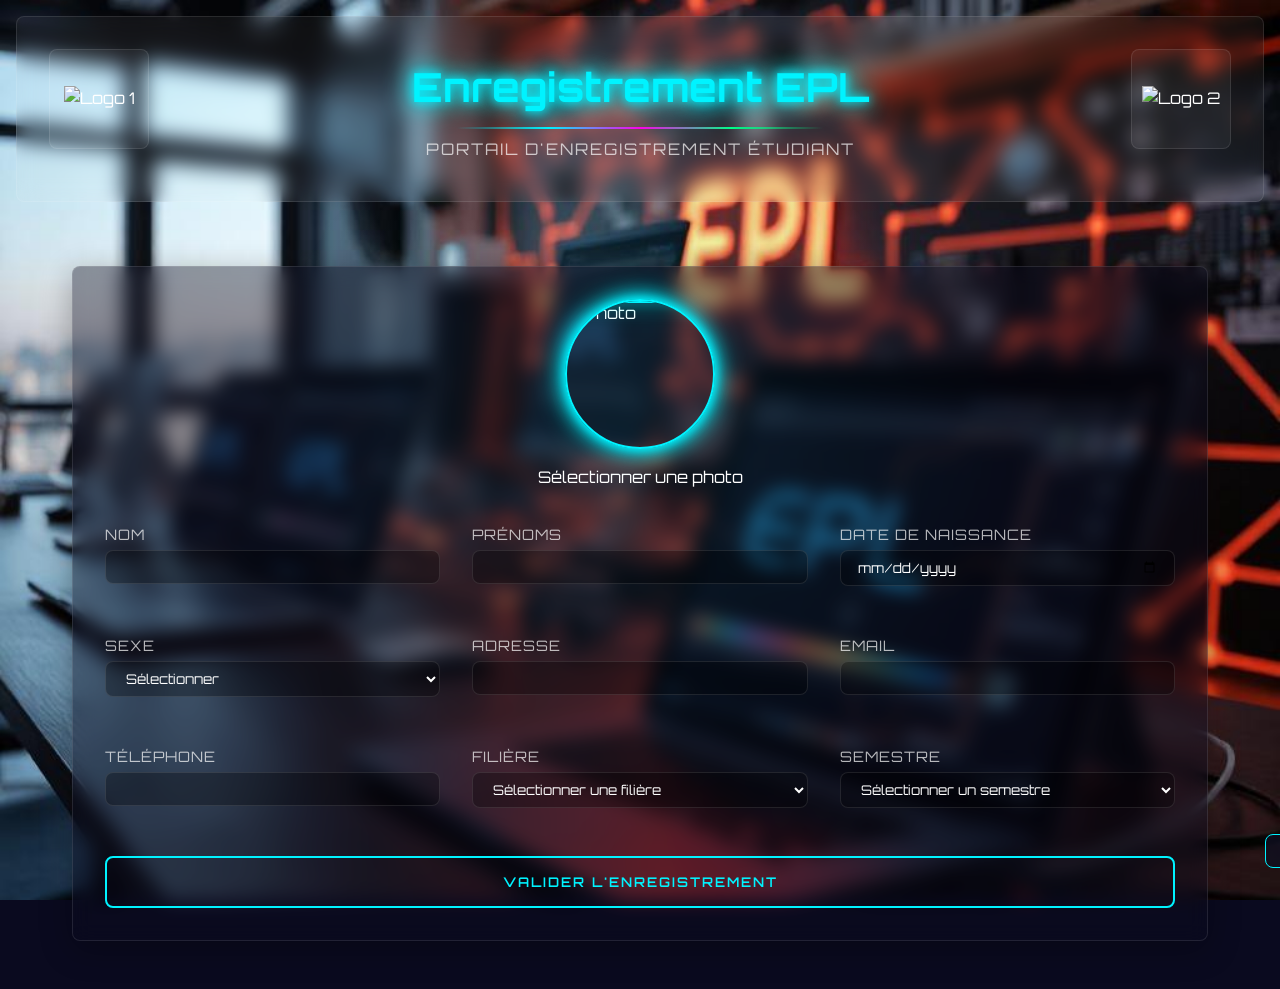
==== index.html @ df415b92 "Add files via upload" ====
<!DOCTYPE html>
<html lang="fr">
<head>
    <meta charset="UTF-8">
    <meta name="viewport" content="width=device-width, initial-scale=1.0">
    <title>EPL - Inscription Étudiante</title>
    
    <!-- Styles -->
    <link rel="stylesheet" href="base.css">
    <link rel="stylesheet" href="layout.css">
    <link rel="stylesheet" href="components.css">
    <link rel="stylesheet" href="animations.css">
    <link rel="stylesheet" href="responsive.css">
    
    <!-- Police futuriste -->
    <link href="https://fonts.googleapis.com/css2?family=Orbitron:wght@400;500;600;700&display=swap" rel="stylesheet">
</head>
<body>
    <!-- Effet de particules en arrière-plan -->
    <div class="particles"></div>

    <!-- Conteneur principal -->
    <div class="container">
        <!-- En-tête avec effet holographique -->
        <header class="header">
            <div class="logo-container">
                <!-- Espace réservé pour le logo gauche -->
                <div class="logo logo-left">
                    <img src="https://media.licdn.com/dms/image/C4E0BAQFvQxT6RrCAuw/company-logo_200_200/0/1678781271799/cole_polytechnique_de_lom_ul_logo?e=2147483647&v=beta&t=k34jtQ3j3yEjx8moo3BhFxLyD_OjgnpkUtQbxIgM7lc" alt="Logo 1">

                </div>
            </div>

            <div class="title-container">
                <h1 class="main-title">Enregistrement EPL </h1>
                <div class="title-decoration"></div>
                <p class="subtitle">Portail d'enregistrement Étudiant</p>
            </div>

            <div class="logo-container">
                <!-- Espace réservé pour le logo droit -->
                <div class="logo logo-right">
                    <img src="https://th.bing.com/th/id/R.2b5f2a454d72746db61f581f3a9f0e06?rik=hdzcK33CJzbV1w&pid=ImgRaw&r=0" alt="Logo 2">

                </div>
            </div>
        </header>

        <!-- Formulaire principal -->
        <main class="main-content">
            <div class="form-container">
                <form id="registrationForm" class="registration-form">
                    <!-- Section photo -->
                    <div class="photo-section">
                        <div class="photo-preview-container">
                            <div class="photo-frame">
                                <img id="photoPreview" src="assets/placeholder.png" alt="Photo">
                                <div class="scan-line"></div>
                            </div>
                        </div>
                        <label for="photo" class="photo-upload-btn">
                            <span>Sélectionner une photo</span>
                            <input type="file" id="photo" accept="image/*" class="hidden">
                        </label>
                    </div>

                    <!-- Grille de formulaire -->
                    <div class="form-grid">
                        <!-- Informations personnelles -->
                        <div class="input-group">
                            <label for="nom">Nom</label>
                            <input type="text" id="nom" required>
                            <div class="input-line"></div>
                        </div>

                        <div class="input-group">
                            <label for="prenoms">Prénoms</label>
                            <input type="text" id="prenoms" required>
                            <div class="input-line"></div>
                        </div>

                        <div class="input-group">
                            <label for="dateNaissance">Date de Naissance</label>
                            <input type="date" id="dateNaissance" required>
                            <div class="input-line"></div>
                        </div>

                        <div class="input-group">
                            <label for="sexe">Sexe</label>
                            <select id="sexe" required>
                                <option value="">Sélectionner</option>
                                <option value="M">Masculin</option>
                                <option value="F">Féminin</option>
                            </select>
                            <div class="input-line"></div>
                        </div>

                        <div class="input-group">
                            <label for="adresse">Adresse</label>
                            <input type="text" id="adresse" required>
                            <div class="input-line"></div>
                        </div>

                        <div class="input-group">
                            <label for="email">Email</label>
                            <input type="email" id="email" required>
                            <div class="input-line"></div>
                        </div>

                        <div class="input-group">
                            <label for="telephone">Téléphone</label>
                            <input type="tel" id="telephone" required>
                            <div class="input-line"></div>
                        </div>

                        <div class="input-group">
                            <label for="filiere">Filière</label>
                            <select id="filiere" required>
                                <option value="">Sélectionner une filière</option>
                                <option value="logistique">Logistique & Transport</option>
                                <option value="ia">Intelligence Artificielle et Big Data</option>
                                <option value="informatique">Informatique et Système</option>
                                <option value="mecanique">LF Génie Mécanique</option>
                                <option value="civil">LF Génie Civil</option>
                                <option value="electrique">LF Génie Électrique</option>
                            </select>
                            <div class="input-line"></div>
                        </div>

                        <div class="input-group">
                            <label for="semestre">Semestre</label>
                            <select id="semestre" required>
                                <option value="">Sélectionner un semestre</option>
                                <option value="1">Semestre 1</option>
                                <option value="2">Semestre 2</option>
                            </select>
                            <div class="input-line"></div>
                        </div>
                    </div>

                    <button type="submit" class="submit-btn">
                        <span class="btn-text">Valider l'enregistrement</span>
                        <div class="btn-glow"></div>
                    </button>
                </form>
            </div>
        </main>
    </div>

    <!-- Notification système -->
    <div id="notification" class="notification"></div>

    <!-- Scripts -->
    <script src="validation.js"></script>
    <script src="photo-handler.js"></script>
    <script src="effects.js"></script>
    <script src="notifications.js"></script>
</body>
</html>
---- base.css ----
/* Variables globales */
:root {
    /* Couleurs principales */
    --primary: #00f3ff;
    --secondary: #ff00ea;
    --accent: #00ff88;
    
    /* Couleurs de fond */
    --bg-primary: #0a0a1f;
    --bg-secondary: rgba(16, 16, 32, 0.8);
    
    /* Couleurs de texte */
    --text-primary: #ffffff;
    --text-secondary: rgba(255, 255, 255, 0.7);
    
    /* Effets */
    --glow-primary: 0 0 10px var(--primary),
                    0 0 20px var(--primary),
                    0 0 30px var(--primary);
    --glow-secondary: 0 0 10px var(--secondary),
                      0 0 20px var(--secondary);
    
    /* Dimensions */
    --spacing-xs: 0.25rem;
    --spacing-sm: 0.5rem;
    --spacing-md: 1rem;
    --spacing-lg: 2rem;
    --border-radius: 8px;
}

/* Reset et styles de base */
* {
    margin: 0;
    padding: 0;
    box-sizing: border-box;
}

body {
    font-family: 'Orbitron', sans-serif;
    background-color: var(--bg-primary);
    color: var(--text-primary);
    line-height: 1.6;
    min-height: 100vh;
    overflow-x: hidden;
    /* Espace réservé pour l'image de fond */
    background-image: url('fotor-ai-2024121819532.jpg');
    background-size: cover;
    background-position: center;
    background-attachment: fixed;
}
.logo-container {
    display: flex;
    justify-content: center;
    gap: 20px;
    margin-bottom: 20px;
}
.logo-container img {
    width: 150px;
    height: auto;
}

/* Styles de base des éléments */
input, select, button {
    font-family: inherit;
    border: none;
    outline: none;
    background: none;
}

button {
    cursor: pointer;
}

/* Masquer les éléments */
.hidden {
    display: none;
}
---- layout.css ----
/* Structure principale */
.container {
    width: 100%;
    min-height: 100vh;
    padding: var(--spacing-md);
    position: relative;
    z-index: 1;
}

/* En-tête */
.header {
    display: flex;
    justify-content: space-between;
    align-items: center;
    padding: var(--spacing-lg);
    margin-bottom: var(--spacing-lg);
    background: rgba(255, 255, 255, 0.05);
    backdrop-filter: blur(10px);
    border-radius: var(--border-radius);
    border: 1px solid rgba(255, 255, 255, 0.1);
}

/* Conteneur de logo */
.logo-container {
    width: 100px;
    height: 100px;
    display: flex;
    align-items: center;
    justify-content: center;
    background: rgba(255, 255, 255, 0.05);
    border-radius: var(--border-radius);
    border: 1px solid rgba(255, 255, 255, 0.1);
}

/* Conteneur principal */
.main-content {
    max-width: 1200px;
    margin: 0 auto;
    padding: var(--spacing-lg);
}

/* Conteneur de formulaire */
.form-container {
    background: rgba(10, 10, 30, 0.4); 
    
/* Augmentation de la transparence */
    backdrop-filter: blur(10px);
    border-radius: var(--border-radius);
    padding: var(--spacing-lg);
    border: 1px solid rgba(255, 255, 255, 0.1);
    box-shadow: 0 8px 32px rgba(0, 0, 0, 0.3);
}

/* Grille de formulaire */
.form-grid {
    display: grid;
    grid-template-columns: repeat(auto-fit, minmax(250px, 1fr));
    gap: var(--spacing-lg);
    margin: var(--spacing-lg) 0;
}

/* Modal de résumé */
.summary-modal {
    display: none;
    position: fixed;
    top: 0;
    left: 0;
    width: 100%;
    height: 100%;
    background: rgba(0, 0, 0, 0.8);
    z-index: 1000;
    backdrop-filter: blur(5px);
}

.summary-content {
    position: absolute;
    top: 50%;
    left: 50%;
    transform: translate(-50%, -50%);
    width: 90%;
    max-width: 600px;
    background: rgba(16, 16, 32, 0.95);
    border-radius: var(--border-radius);
    padding: var(--spacing-lg);
    border: 1px solid var(--primary);
    box-shadow: 0 0 20px rgba(0, 243, 255, 0.2);
}

.summary-grid {
    display: grid;
    grid-template-columns: repeat(2, 1fr);
    gap: var(--spacing-md);
    margin: var(--spacing-md) 0;
}

.summary-item {
    padding: var(--spacing-sm);
    background: rgba(255, 255, 255, 0.05);
    border-radius: var(--border-radius);
}

.summary-label {
    color: var(--text-secondary);
    font-size: 0.9rem;
    margin-bottom: var(--spacing-xs);
}

.summary-value {
    color: var(--text-primary);
    font-weight: 500;
}

.summary-buttons {
    display: flex;
    gap: var(--spacing-md);
    margin-top: var(--spacing-lg);
}
---- components.css ----
/* Composants */

/* Titre principal */
.main-title {
    font-size: 2.5rem;
    font-weight: 700;
    text-align: center;
    color: var(--primary);
    text-shadow: var(--glow-primary);
    margin-bottom: var(--spacing-sm);
}

/* Décoration du titre */
.title-decoration {
    height: 2px;
    background: linear-gradient(90deg, 
        transparent,
        var(--primary),
        var(--secondary),
        var(--accent),
        transparent
    );
    margin: var(--spacing-sm) auto;
    width: 80%;
}

/* Sous-titre */
.subtitle {
    color: var(--text-secondary);
    text-align: center;
    font-size: 1rem;
    text-transform: uppercase;
    letter-spacing: 2px;
}

/* Groupe d'input */
.input-group {
    position: relative;
    margin-bottom: var(--spacing-md);
}

/* Labels */
.input-group label {
    display: block;
    color: var(--text-secondary);
    margin-bottom: var(--spacing-xs);
    font-size: 0.9rem;
    text-transform: uppercase;
    letter-spacing: 1px;
}

/* Inputs et selects */
.input-group input,
.input-group select {
    width: 100%;
    padding: var(--spacing-sm) var(--spacing-md);
    background: rgba(0, 0, 0, 0.3);
    border: 1px solid rgba(255, 255, 255, 0.1);
    border-radius: var(--border-radius);
    color: var(--text-primary);
    transition: all 0.3s ease;
}

/* Ligne d'input */
.input-line {
    position: absolute;
    bottom: 0;
    left: 0;
    height: 2px;
    width: 0;
    background: linear-gradient(90deg, var(--primary), var(--secondary));
    transition: width 0.3s ease;
}

/* Section photo */
.photo-section {
    display: flex;
    flex-direction: column;
    align-items: center;
    margin-bottom: var(--spacing-lg);
}

/* Conteneur de prévisualisation photo */
.photo-preview-container {
    width: 150px;
    height: 150px;
    position: relative;
    margin-bottom: var(--spacing-md);
}

/* Cadre photo */
.photo-frame {
    width: 100%;
    height: 100%;
    border-radius: 50%;
    overflow: hidden;
    border: 2px solid var(--primary);
    box-shadow: var(--glow-primary);
    position: relative;
}

/* Image de prévisualisation */
#photoPreview {
    width: 100%;
    height: 100%;
    object-fit: cover;
}

/* Bouton de soumission */
.submit-btn {
    width: 100%;
    padding: var(--spacing-md) var(--spacing-lg);
    background: transparent;
    border: 2px solid var(--primary);
    border-radius: var(--border-radius);
    color: var(--primary);
    font-weight: 600;
    text-transform: uppercase;
    letter-spacing: 2px;
    position: relative;
    overflow: hidden;
    transition: all 0.3s ease;
}

/* Notification */
.notification {
    position: fixed;
    bottom: var(--spacing-lg);
    right: var(--spacing-lg);
    padding: var(--spacing-md);
    background: var(--bg-secondary);
    border: 1px solid var(--primary);
    border-radius: var(--border-radius);
    color: var(--text-primary);
    transform: translateX(150%);
    transition: transform 0.3s ease;
    z-index: 1000;
}
---- animations.css ----
/* Animations */

/* Animation de scan */
@keyframes scan {
    0% { top: 0; }
    100% { top: 100%; }
}

/* Animation de flottement */
@keyframes float {
    0%, 100% { transform: translateY(0); }
    50% { transform: translateY(-10px); }
}

/* Animation de pulsation */
@keyframes pulse {
    0% { transform: scale(1); opacity: 1; }
    50% { transform: scale(1.05); opacity: 0.8; }
    100% { transform: scale(1); opacity: 1; }
}

/* Classes d'animation */
.floating {
    animation: float 6s ease-in-out infinite;
}

.pulsing {
    animation: pulse 2s ease-in-out infinite;
}

/* Ligne de scan */
.scan-line {
    position: absolute;
    top: 0;
    left: 0;
    right: 0;
    height: 2px;
    background: var(--primary);
    box-shadow: var(--glow-primary);
    animation: scan 2s linear infinite;
}

/* Effets au survol */
.input-group input:focus ~ .input-line,
.input-group select:focus ~ .input-line {
    width: 100%;
}

.submit-btn:hover {
    background: var(--primary);
    color: var(--bg-primary);
    box-shadow: var(--glow-primary);
}

/* Animation de la notification */
.notification.show {
    transform: translateX(0);
}

.notification.hide {
    transform: translateX(150%);
}

/* Animation des particules */
.particles {
    position: fixed;
    top: 0;
    left: 0;
    width: 100%;
    height: 100%;
    pointer-events: none;
    z-index: 0;
}

.particles::before {
    content: '';
    position: absolute;
    top: 0;
    left: 0;
    right: 0;
    bottom: 0;
    background: radial-gradient(
        circle at var(--mouse-x, 50%) var(--mouse-y, 50%),
        rgba(0, 243, 255, 0.1),
        transparent 50%
    );
    transition: all 0.3s ease;
}
---- responsive.css ----
/* Responsive Design */

/* Tablettes et petits écrans */
@media screen and (max-width: 768px) {
    .header {
        flex-direction: column;
        gap: var(--spacing-md);
        padding: var(--spacing-md);
    }

    .logo-container {
        width: 80px;
        height: 80px;
    }

    .main-title {
        font-size: 2rem;
    }

    .form-grid {
        grid-template-columns: 1fr;
    }

    .main-content {
        padding: var(--spacing-md);
    }
}

/* Mobiles */
@media screen and (max-width: 480px) {
    .container {
        padding: var(--spacing-sm);
    }

    .main-title {
        font-size: 1.5rem;
    }

    .subtitle {
        font-size: 0.8rem;
    }

    .photo-preview-container {
        width: 120px;
        height: 120px;
    }

    .input-group input,
    .input-group select {
        padding: var(--spacing-xs) var(--spacing-sm);
    }

    .notification {
        left: var(--spacing-md);
        right: var(--spacing-md);
        text-align: center;
    }
}

/* Ajustements pour les appareils tactiles */
@media (hover: none) {
    .input-group input:hover,
    .input-group select:hover,
    .submit-btn:hover {
        transform: none;
    }
}
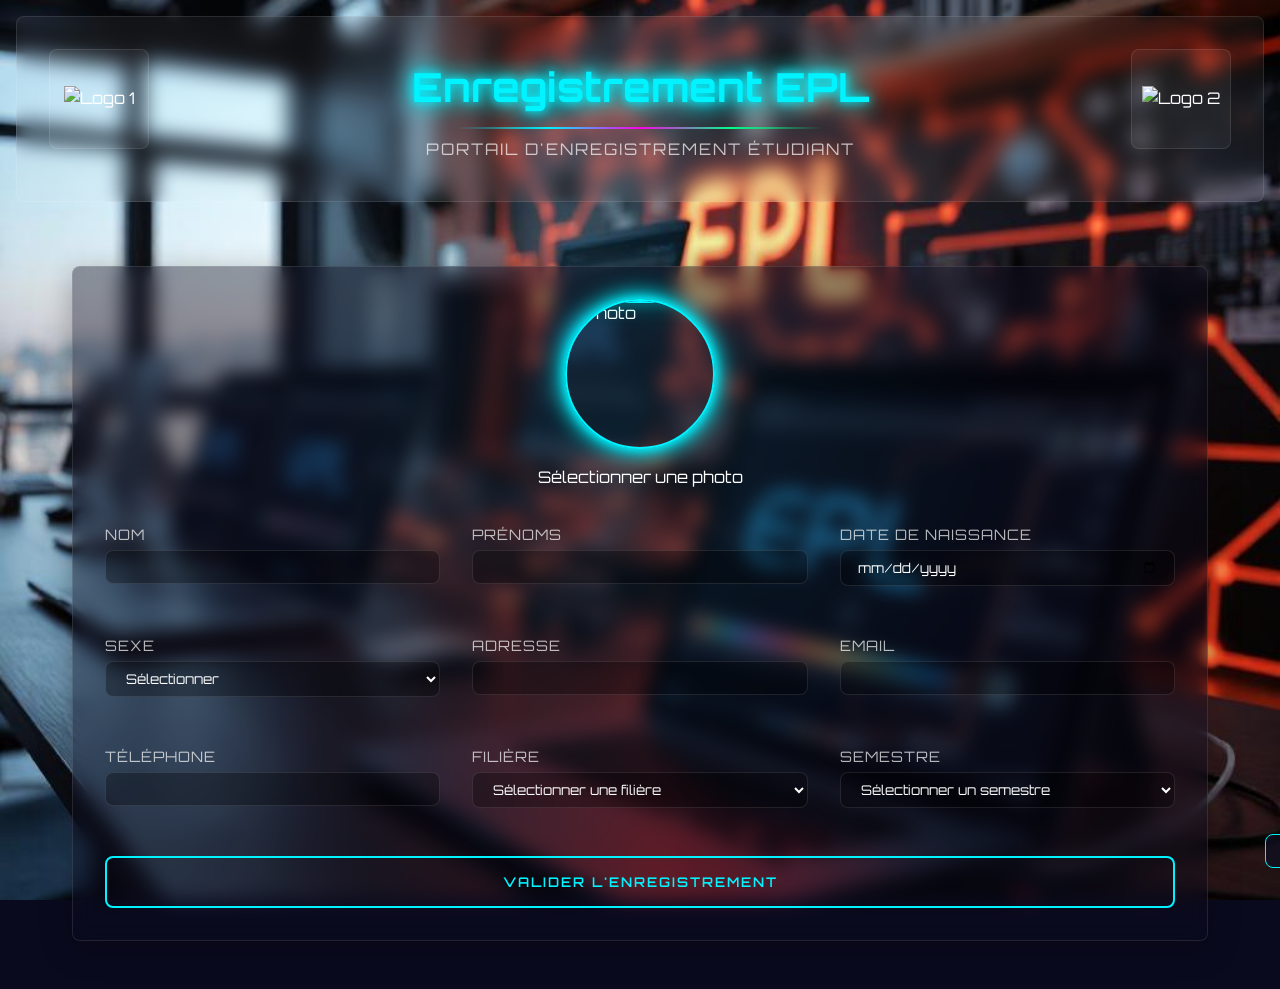
==== commit 3397e097: "Update index.html" ====
--- a/index.html
+++ b/index.html
@@ -155,5 +155,7 @@
     <script src="photo-handler.js"></script>
     <script src="effects.js"></script>
     <script src="notifications.js"></script>
+     <script src="https://cdn.jsdelivr.net/npm/@supabase/supabase-js@2"></script>
+    <script src="database.js"></script>
 </body>
-</html>+</html>
